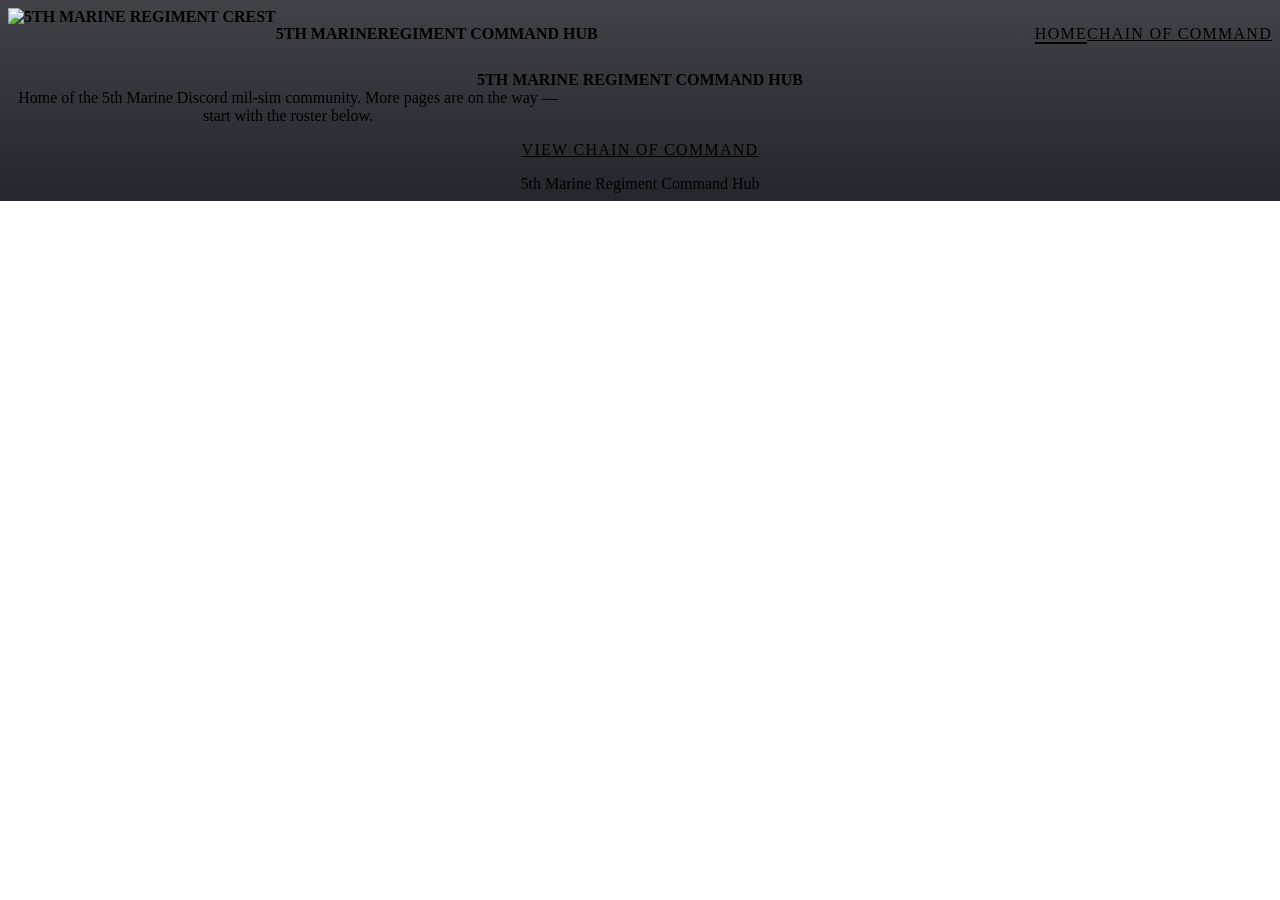
==== public/index.html @ d741fae0 "Roster polish: cleaner names, restructured Reserves, rank dropdowns - Header brand text is now all w" ====
<!DOCTYPE html>
<html lang="en">
<head>
  <meta charset="UTF-8" />
  <meta name="viewport" content="width=device-width, initial-scale=1.0" />
  <title>5th Marine Regiment Command Hub</title>
  <link rel="stylesheet" href="assets/css/variables.css" />
  <link rel="stylesheet" href="assets/css/base.css" />
  <link rel="stylesheet" href="assets/css/layout.css" />
</head>
<body>
  <header class="site-header">
    <div class="site-header__brand">
      <img class="site-header__logo" src="assets/img/logo.png" alt="5th Marine Regiment crest" />
      5th Marine <span>Regiment Command Hub</span>
    </div>
    <nav>
      <ul class="site-nav">
        <li><a href="index.html" aria-current="page">Home</a></li>
        <li><a href="chain-of-command.html">Chain of Command</a></li>
      </ul>
    </nav>
  </header>

  <main class="page-shell" style="text-align: center;">
    <h1 class="page-title">5th Marine Regiment Command Hub</h1>
    <p style="color: var(--color-text-muted); max-width: 560px; margin: 0 auto var(--space-6);">
      Home of the 5th Marine Discord mil-sim community. More pages are on the way &mdash;
      start with the roster below.
    </p>
    <p>
      <a href="chain-of-command.html" style="font-family: var(--font-display); text-transform: uppercase; letter-spacing: 0.08em; color: var(--color-gold-bright); border: 1px solid var(--color-gold); padding: var(--space-3) var(--space-5); border-radius: var(--radius);">
        View Chain of Command
      </a>
    </p>
  </main>

  <footer class="site-footer">
    5th Marine Regiment Command Hub
  </footer>

  <script src="assets/js/api.js"></script>
  <script src="assets/js/nav.js"></script>
</body>
</html>
---- public/assets/css/layout.css ----
/* ===================================================================
   LAYOUT
   Page shell shared by every page: background, nav bar, footer.
   Page-specific content styling lives in its own CSS file.
   =================================================================== */

body {
  background-image: linear-gradient(
      to bottom,
      rgba(22, 25, 32, 0.82),
      rgba(22, 25, 32, 0.94)
    ),
    url("../img/site-bg.jpg");
  background-size: cover;
  background-position: center top;
  background-repeat: no-repeat;
}

.site-header {
  display: flex;
  align-items: center;
  justify-content: space-between;
  gap: var(--space-4);
  padding: var(--space-3) var(--space-6);
  background-color: var(--color-header-bg);
  position: sticky;
  top: 0;
  z-index: 10;
}

.site-header__brand {
  display: flex;
  align-items: center;
  gap: var(--space-3);
  color: var(--color-text);
  font-family: var(--font-display);
  font-weight: 700;
  font-size: var(--fs-lg);
  text-transform: uppercase;
}

.site-header__logo {
  height: 52px;
  width: auto;
}

.site-header__brand span {
  color: var(--color-text);
}

.site-nav {
  display: flex;
  gap: var(--space-5);
  list-style: none;
  margin: 0;
  padding: 0;
}

.site-nav a {
  color: var(--color-text-muted);
  font-family: var(--font-display);
  font-size: var(--fs-sm);
  text-transform: uppercase;
  letter-spacing: 0.08em;
  padding-bottom: var(--space-1);
  border-bottom: 2px solid transparent;
  transition: color 0.15s ease, border-color 0.15s ease;
}

.site-nav a:hover,
.site-nav a[aria-current="page"] {
  color: var(--color-gold-bright);
  text-decoration: none;
  border-bottom-color: var(--color-gold);
}

.page-shell {
  max-width: var(--max-content-width);
  margin: 0 auto;
  padding: var(--space-6) var(--space-5) var(--space-7);
}

.page-title {
  font-size: var(--fs-xl);
  text-transform: uppercase;
  color: var(--color-gold-bright);
  text-align: center;
  margin-bottom: var(--space-6);
}

.site-footer {
  text-align: center;
  padding: var(--space-5);
  color: var(--color-text-muted);
  font-size: var(--fs-xs);
  border-top: 1px solid var(--color-border);
}

@media (max-width: 720px) {
  .site-header {
    flex-direction: column;
    align-items: flex-start;
    gap: var(--space-3);
  }

  .site-header__brand {
    font-size: var(--fs-md);
    flex-wrap: wrap;
  }

  .site-nav {
    flex-wrap: wrap;
    gap: var(--space-4);
  }
}
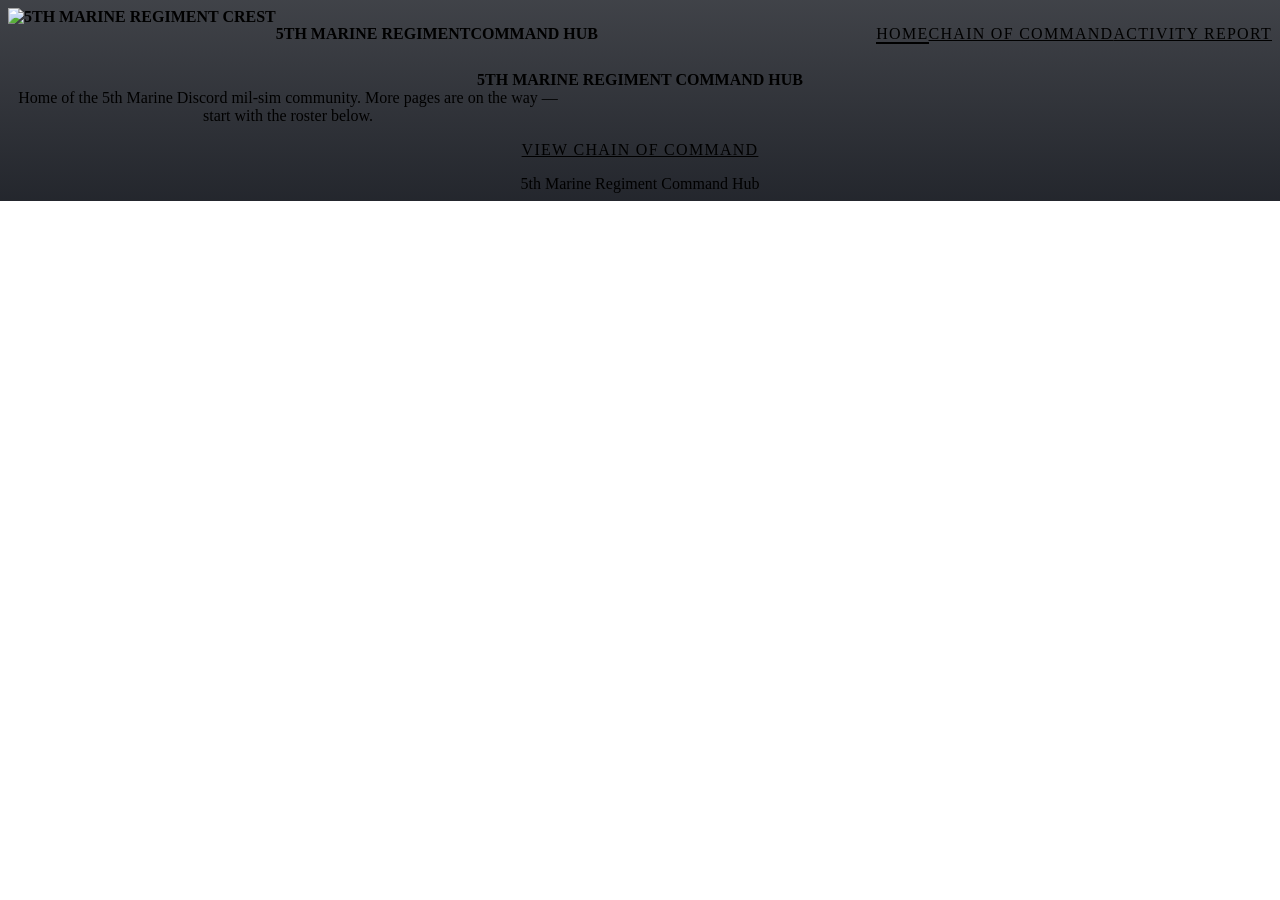
==== commit db55904a: "Add Activity Report: weekly ratings with tiered rating permissions New page where officers rate thei" ====
--- a/public/index.html
+++ b/public/index.html
@@ -12,12 +12,13 @@
   <header class="site-header">
     <div class="site-header__brand">
       <img class="site-header__logo" src="assets/img/logo.png" alt="5th Marine Regiment crest" />
-      5th Marine <span>Regiment Command Hub</span>
+      5th Marine Regiment <span>Command Hub</span>
     </div>
     <nav>
       <ul class="site-nav">
         <li><a href="index.html" aria-current="page">Home</a></li>
         <li><a href="chain-of-command.html">Chain of Command</a></li>
+        <li><a href="activity-report.html">Activity Report</a></li>
       </ul>
     </nav>
   </header>
